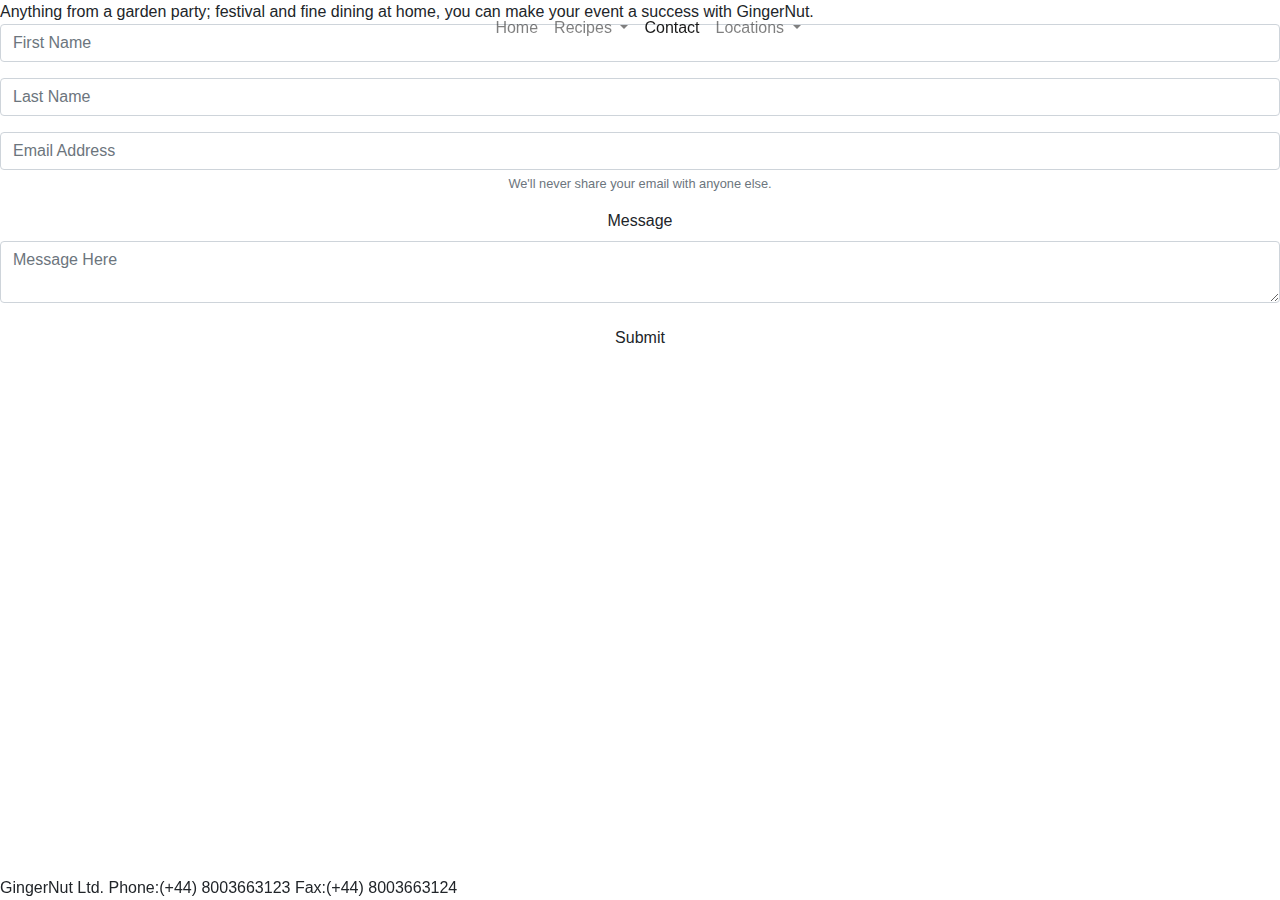
==== contact.html @ 0e9ae505 "contact page form reloaded" ====
<!DOCTYPE html>
<html lang="en">
  <head>
    <meta charset="UTF-8" />
    <meta name="viewport" content="width=device-width, initial-scale=1.0" />
    <link
      rel="stylesheet"
      href="https://stackpath.bootstrapcdn.com/bootstrap/4.5.2/css/bootstrap.min.css"
      integrity="sha384-JcKb8q3iqJ61gNV9KGb8thSsNjpSL0n8PARn9HuZOnIxN0hoP+VmmDGMN5t9UJ0Z"
      crossorigin="anonymous"
    />
    <link
      href="https://fonts.googleapis.com/css2?family=Courier+Prime&family=Open+Sans+Condensed:wght@300&display=swap"
      rel="stylesheet"
    />
    <link
      rel="stylesheet"
      href="https://use.fontawesome.com/releases/v5.6.3/css/all.css"
      integrity="sha384-UHRtZLI+pbxtHCWp1t77Bi1L4ZtiqrqD80Kn4Z8NTSRyMA2Fd33n5dQ8lWUE00s/"
      crossorigin="anonymous"
    />
    <link
      rel="apple-touch-icon"
      sizes="180x180"
      href="assets/favicon/apple-touch-icon.png"
    />
    <link
      rel="icon"
      type="image/png"
      sizes="32x32"
      href="assets/favicon/favicon-32x32.png"
    />
    <link
      rel="icon"
      type="image/png"
      sizes="16x16"
      href="assets/favicon/favicon-16x16.png"
    />
    <link rel="manifest" href="assets/favicon/site.webmanifest" />
    <link rel="stylesheet" href="assets/css/style.css" type="text/css" />
    <title>Private Dining & Event Catering</title>
  </head>
  <body>
  <!----------------------------------------Start of Header--------------------------------------> 
  <header class="bg-grey">
      <div class="banner">
        <p class="m-0">
          Anything from a garden party; festival and fine dining at home, you
          can make your event a success with GingerNut.
        </p>
      </div>
<!----------------------------------------Start of Navbar--------------------------------------> 
      <nav class="fixed-top bg-teal navbar navbar-expand-lg navbar-light">
        <a class="navbar-brand" href="#"></a>
        <button
          class="navbar-toggler"
          type="button"
          data-toggle="collapse"
          data-target="#navbarSupportedContent"
          aria-controls="navbarSupportedContent"
          aria-expanded="false"
          aria-label="Toggle navigation"
        >
          <span class="navbar-toggler-icon"></span>
        </button>

        <div class="collapse navbar-collapse" id="navbarSupportedContent">
          <ul class="navbar-nav mx-auto">
            <li class="nav-item">
              <a class="nav-link" href="index.html"
                >Home <span class="sr-only">(current)</span></a
              >
            </li>
            <li class="nav-item dropdown">
              <a
                class="nav-link dropdown-toggle"
                href="recipes.html"
                role="button"
                data-toggle="dropdown"
                aria-haspopup="true"
                aria-expanded="false"
              >
                Recipes
              </a>
              <div
                class="dropdown-content dropdown-menu"
                aria-labelledby="navbarDropdown"
              >
                <a class="dropdown-item" href="recipes.html">Starters</a>
                <a class="dropdown-item" href="recipes.html#mains">Mains</a>
                <a class="dropdown-item" href="recipes.html#desserts"
                  >Desserts</a
                >
              </div>
            </li>
            <li class="nav-item active">
              <a class="nav-link" href="contact.html"
                >Contact <span class="sr-only">(current)</span></a
              >
            </li>
            <li class="nav-item dropdown">
              <a
                class="nav-link dropdown-toggle"
                href="#"
                id="navbarDropdown"
                role="button"
                data-toggle="dropdown"
                aria-haspopup="true"
                aria-expanded="false"
              >
                Locations
              </a>
              <div
                class="dropdown-content dropdown-menu"
                aria-labelledby="navbarDropdown"
              >
                <a class="dropdown-item" href="locations.html">Head Office</a>
                <a class="dropdown-item" href="locations.html#popuprest"
                  >Pop Up Restaurants</a
                >
                <a class="dropdown-item" href="locations.html#popupevents"
                  >Pop up Events</a
                >
              </div>
            </li>
          </ul>
        </div>
      </nav>
    </header>
    <!----------------------------------------End of Header and Navbar start of Form-------------------------------------->  
<section class="boxed bg-white">    
            <form class="text-center">
                <div class="form-group">
                    <input class="form-control" type="text" id="fname" placeholder="First Name" required>
                </div>
                <div class="form-group">
                    <input class="form-control" type="text" id="lname" placeholder="Last Name" required>
                </div>
                <div class="form-group">
                    <input class="form-control" type="email" id="email" required placeholder="Email Address" aria-describedby="ehelp">
                    <small id="ehelp" class="form-text text-muted">We'll never share your email with anyone else.</small>
                </div>
                <div class="form-group">
                    <label for="textdrop">Message</label>
                    <textarea class="form-control" type="text" id="textdrop" placeholder="Message Here" required></textarea>
                </div>
                <button type="submit" class="btn bg-teal">Submit</button>
            </form>

        
    </section>
<!----------------------------------------End of Form  and Start of Footer--------------------------------------> 
<footer class="fixed-bottom">        
        <div class="bg-grey row">
        <div class="col-4 text-right social-networks">
            <a href="http://www.facebook.com" target="_blank"
            ><i class="fab fa-facebook-f"></i
            ></a>
        </div>
        <div class="col-2 social-networks">
            <a href="http://www.twitter.com" target="_blank"
            ><i class="fab fa-twitter"></i
            ></a>
        </div>
        <div class="col-2 social-networks">
            <a href="http://www.youtube.com" target="_blank"
            ><i class="fab fa-youtube"></i
            ></a>
        </div>
        <div class="col-4 text-left social-networks">
            <a
            href="https://www.instagram.com/chef.gingerbeard/?hl=en"
            target="_blank"
            ><i class="fab fa-instagram"></i
            ></a>
        </div>
        <div class="col-12 bg-teal fbanner">
            <p class="mb-0">
            GingerNut Ltd. Phone:(+44) 8003663123 Fax:(+44) 8003663124
            </p>
        </div>
        </div>  
</footer>
<!----------------------------------------End of Footer--------------------------------------> 
    <script
      src="https://code.jquery.com/jquery-3.5.1.slim.min.js"
      integrity="sha384-DfXdz2htPH0lsSSs5nCTpuj/zy4C+OGpamoFVy38MVBnE+IbbVYUew+OrCXaRkfj"
      crossorigin="anonymous"
    ></script>
    <script
      src="https://cdn.jsdelivr.net/npm/popper.js@1.16.1/dist/umd/popper.min.js"
      integrity="sha384-9/reFTGAW83EW2RDu2S0VKaIzap3H66lZH81PoYlFhbGU+6BZp6G7niu735Sk7lN"
      crossorigin="anonymous"
    ></script>
    <script
      src="https://stackpath.bootstrapcdn.com/bootstrap/4.5.2/js/bootstrap.min.js"
      integrity="sha384-B4gt1jrGC7Jh4AgTPSdUtOBvfO8shuf57BaghqFfPlYxofvL8/KUEfYiJOMMV+rV"
      crossorigin="anonymous"
    ></script>
  </body>
</html>
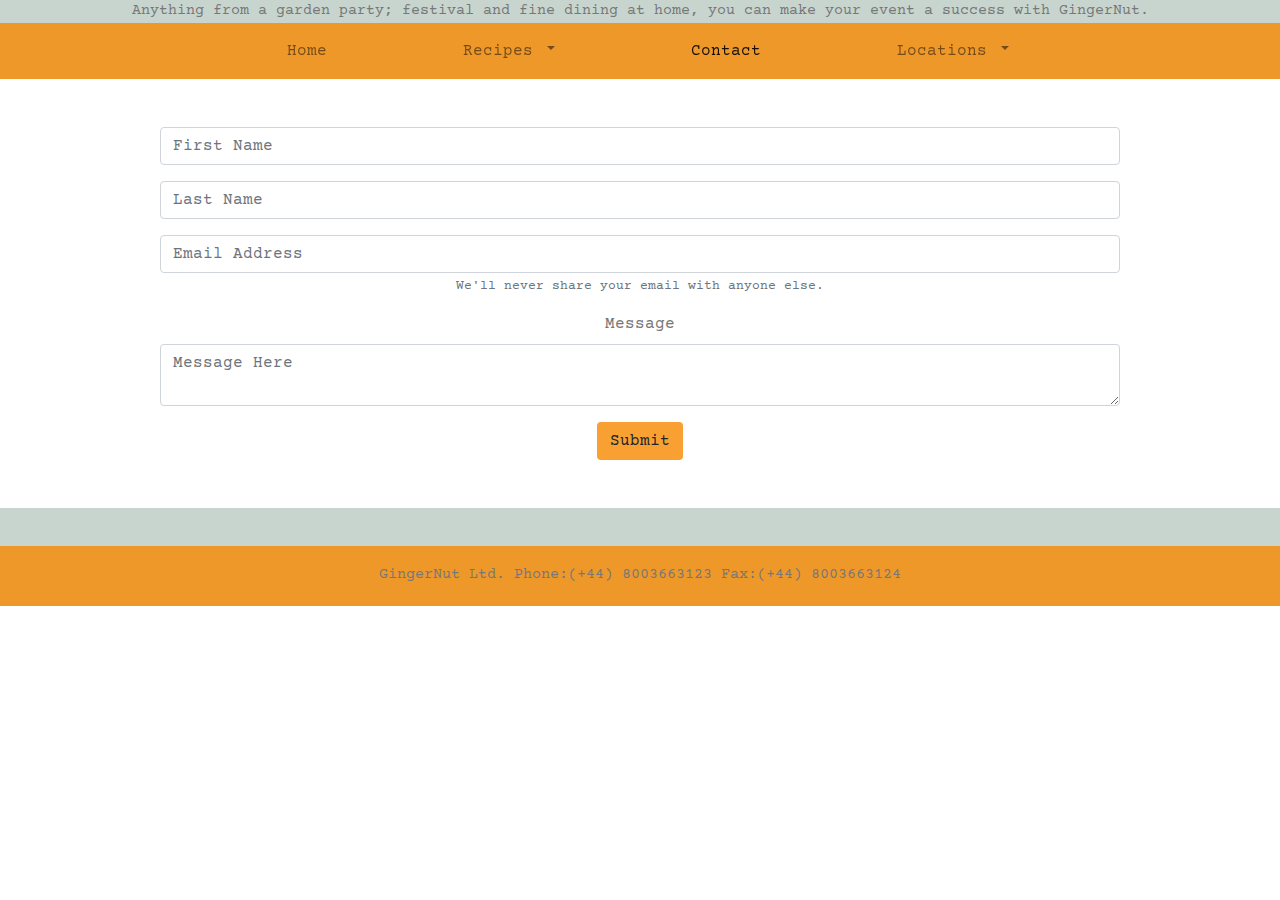
==== commit 24544508: "alignment tweeks" ====
--- a/contact.html
+++ b/contact.html
@@ -41,16 +41,16 @@
     <title>Private Dining & Event Catering</title>
   </head>
   <body>
-  <!----------------------------------------Start of Header--------------------------------------> 
-  <header class="bg-grey">
+    <!--  Start of Header  -->
+    <header class="bg-grey">
       <div class="banner">
         <p class="m-0">
           Anything from a garden party; festival and fine dining at home, you
           can make your event a success with GingerNut.
         </p>
       </div>
-<!----------------------------------------Start of Navbar--------------------------------------> 
-      <nav class="fixed-top bg-teal navbar navbar-expand-lg navbar-light">
+      <!--  Start of Navbar  -->
+      <nav class="sticky-top bg-orange navbar navbar-expand-lg navbar-light">
         <a class="navbar-brand" href="#"></a>
         <button
           class="navbar-toggler"
@@ -86,11 +86,9 @@
                 class="dropdown-content dropdown-menu"
                 aria-labelledby="navbarDropdown"
               >
-                <a class="dropdown-item" href="recipes.html">Starters</a>
-                <a class="dropdown-item" href="recipes.html#mains">Mains</a>
-                <a class="dropdown-item" href="recipes.html#desserts"
-                  >Desserts</a
-                >
+                <a class="dropdown-item" href="starters.html">Starters</a>
+                <a class="dropdown-item" href="mains.html">Mains</a>
+                <a class="dropdown-item" href="desserts.html">Desserts</a>
               </div>
             </li>
             <li class="nav-item active">
@@ -127,61 +125,85 @@
         </div>
       </nav>
     </header>
-    <!----------------------------------------End of Header and Navbar start of Form-------------------------------------->  
-<section class="boxed bg-white">    
-            <form class="text-center">
-                <div class="form-group">
-                    <input class="form-control" type="text" id="fname" placeholder="First Name" required>
-                </div>
-                <div class="form-group">
-                    <input class="form-control" type="text" id="lname" placeholder="Last Name" required>
-                </div>
-                <div class="form-group">
-                    <input class="form-control" type="email" id="email" required placeholder="Email Address" aria-describedby="ehelp">
-                    <small id="ehelp" class="form-text text-muted">We'll never share your email with anyone else.</small>
-                </div>
-                <div class="form-group">
-                    <label for="textdrop">Message</label>
-                    <textarea class="form-control" type="text" id="textdrop" placeholder="Message Here" required></textarea>
-                </div>
-                <button type="submit" class="btn bg-teal">Submit</button>
-            </form>
-
-        
+    <!--  End of Header and Navbar start of Form  -->
+    <section class="boxed w-75 mx-auto pt-5">
+      <form class="text-center">
+        <div class="form-group">
+          <input
+            class="form-control"
+            type="text"
+            id="fname"
+            placeholder="First Name"
+            required
+          />
+        </div>
+        <div class="form-group">
+          <input
+            class="form-control"
+            type="text"
+            id="lname"
+            placeholder="Last Name"
+            required
+          />
+        </div>
+        <div class="form-group">
+          <input
+            class="form-control"
+            type="email"
+            id="email"
+            required
+            placeholder="Email Address"
+            aria-describedby="ehelp"
+          />
+          <small id="ehelp" class="form-text text-muted"
+            >We'll never share your email with anyone else.</small
+          >
+        </div>
+        <div class="form-group">
+          <label for="textdrop">Message</label>
+          <textarea
+            class="form-control"
+            id="textdrop"
+            placeholder="Message Here"
+            required
+          ></textarea>
+        </div>
+        <button type="submit" class="btn bg-orange">Submit</button>
+      </form>
     </section>
-<!----------------------------------------End of Form  and Start of Footer--------------------------------------> 
-<footer class="fixed-bottom">        
-        <div class="bg-grey row">
+    <!--  End of Form  and Start of Footer  -->
+    <footer class="sticky-bottom pt-5">
+      <div class="bg-grey row">
         <div class="col-4 text-right social-networks">
-            <a href="http://www.facebook.com" target="_blank"
+          <a href="http://www.facebook.com" target="_blank"
             ><i class="fab fa-facebook-f"></i
-            ></a>
+          ></a>
         </div>
         <div class="col-2 social-networks">
-            <a href="http://www.twitter.com" target="_blank"
+          <a href="http://www.twitter.com" target="_blank"
             ><i class="fab fa-twitter"></i
-            ></a>
+          ></a>
         </div>
         <div class="col-2 social-networks">
-            <a href="http://www.youtube.com" target="_blank"
+          <a href="http://www.youtube.com" target="_blank"
             ><i class="fab fa-youtube"></i
-            ></a>
+          ></a>
         </div>
         <div class="col-4 text-left social-networks">
-            <a
+          <a
             href="https://www.instagram.com/chef.gingerbeard/?hl=en"
             target="_blank"
             ><i class="fab fa-instagram"></i
-            ></a>
-        </div>
-        <div class="col-12 bg-teal fbanner">
-            <p class="mb-0">
+          ></a>
+        </div>
+        <div class="col-12 bg-orange fbanner">
+          <p class="pt-2">
             GingerNut Ltd. Phone:(+44) 8003663123 Fax:(+44) 8003663124
-            </p>
-        </div>
-        </div>  
-</footer>
-<!----------------------------------------End of Footer--------------------------------------> 
+          </p>
+        </div>
+      </div>
+    </footer>
+    <!--  End of Footer  -->
     <script
       src="https://code.jquery.com/jquery-3.5.1.slim.min.js"
       integrity="sha384-DfXdz2htPH0lsSSs5nCTpuj/zy4C+OGpamoFVy38MVBnE+IbbVYUew+OrCXaRkfj"
--- a/assets/css/style.css
+++ b/assets/css/style.css
@@ -0,0 +1,338 @@
+body {
+  font-family: "Courier Prime", monospace;
+  color: #777777;
+  margin: 0;
+}
+html,
+body {
+  overflow-x: hidden;
+  max-width: 1400px;
+  margin: auto;
+}
+
+.pad-1rem {
+  padding-bottom: 0.5rem;
+  padding-top: 0.5rem;
+}
+
+/*------------------------------------Colours*/
+
+.text-white {
+  color: #fafafa;
+}
+
+.bg-grey {
+  background-color: rgba(140, 168, 148, 0.4);
+  background-color: hsl(154 14% 81% / 1);
+}
+
+.bg-teal {
+  background-color: rgba(199, 233, 218, 1);
+}
+
+.bg-orange {
+  background-color: rgba(247, 136, 0, 0.8);
+}
+/*------------------------------------Header*/
+
+.banner {
+  text-align: center;
+  margin: 0;
+  font-size: 15px;
+  display: block;
+}
+.header {
+  padding: 5px;
+  margin: auto;
+}
+
+/*------------------------------------Navbar*/
+
+.dropdown {
+  position: relative;
+  display: inline-block;
+}
+
+/*------------------------------------bootstrap Navbar*/
+.navbar-nav li {
+  margin-left: 60px;
+  margin-right: 60px;
+}
+
+.dropdown-content {
+  display: none;
+  position: absolute;
+  background-color: hsl(154deg 32% 85% / 90%);
+  min-width: 200px;
+  box-shadow: 0px 8px 16px 0px rgba(193, 226, 212, 0.3);
+  z-index: 2;
+  border-radius: 15px;
+}
+
+/*-----------------------------------------------------*/
+
+.dropdown-content a {
+  color: black;
+  padding: 12px 16px;
+  text-decoration: none;
+  display: block;
+  font-size: 15px;
+}
+
+.dropdown-content a:hover {
+  background-color: rgb(202, 219, 213);
+}
+
+.dropdown-content a:hover:after {
+  background-color: #777777;
+  transition: 2s;
+}
+
+.dropdown:hover .dropdown-content {
+  display: block;
+}
+
+.dropdown:hover .dropbtn {
+  color: #867f7f;
+}
+
+/*------------------------------------homepage body--------------------- */
+
+.carousel-inner {
+  overflow: hidden;
+  z-index: 3;
+  width: 100%;
+}
+
+.carousel-inner div img {
+  background-position: center;
+  background-repeat: no-repeat;
+  background-size: cover;
+  overflow: hidden;
+  width: 100%;
+  max-height: 600px;
+  min-height: 400px;
+}
+
+.carousel-control-next,
+.carousel-control-prev {
+  z-index: 10;
+}
+
+/*----------banner info-----------------*/
+
+.notes {
+  background-image: url("../images/logo.jpg");
+  background-repeat: no-repeat;
+  background-size: cover;
+  background-position: center;
+  width: 100%;
+  overflow: hidden;
+}
+
+.notes div {
+  color: #fafafa;
+  background-color: rgba(0, 0, 0, 0.6);
+  height: 150px;
+  vertical-align: center;
+  text-align: center;
+  display: flex;
+  flex-direction: column;
+  justify-content: center;
+  backdrop-filter: blur(6px) contrast(0.3) saturate(0.6) hue-rotate(184deg)
+    brightness(1.4);
+}
+
+/*---------banner info end------------------*/
+
+/*------------------------------------Borders-------------------- */
+.border-ridge {
+  border: 6px ridge #36c987;
+}
+
+.border-groove {
+  border: 3px groove #fff;
+}
+
+hr {
+  width: 65%;
+  border-bottom: 2px solid #939596;
+}
+
+.mobile {
+  width: 65%;
+  border-bottom: 2px solid #939596;
+}
+
+/*------------------------------------recipe mainpage-------------------- */
+.content {
+  width: 450px;
+  height: auto;
+  margin: 0 auto;
+  padding: 30px;
+}
+.nav-pills {
+  width: 450px;
+}
+.nav-item {
+  width: 50%;
+}
+.nav-tabs .nav-link {
+  font-weight: bold;
+  padding-top: 13px;
+  text-align: center;
+  background: hsl(154 33% 85% / 1);
+  color: black;
+  border-radius: 30px;
+  height: 80px;
+}
+.nav-tabs .nav-link.active {
+  background: #fff;
+  color: #000;
+}
+
+.nav-pills .nav-link.active {
+  background: #fff;
+  color: #000;
+}
+
+.tab-content {
+  position: relative;
+  height: 290px;
+  margin-top: -50px;
+  background: #fff;
+  color: #000;
+  border-bottom-left-radius: 30px;
+  border-bottom-right-radius: 30px;
+  z-index: 1000;
+  box-shadow: 0px 10px 10px rgba(0, 0, 0, 0.3);
+  padding: 20px;
+  margin-bottom: 50px;
+  border-right: 1px solid rgb(231, 231, 231);
+  border-left: 1px solid rgb(231, 231, 231);
+}
+
+.tab-content button {
+  border-radius: 15px;
+  width: 100px;
+  margin: 0 auto;
+  float: right;
+}
+
+.pic-shadow {
+  -moz-box-shadow: 10px 10px 50px #ccc;
+  -webkit-box-shadow: 10px 10px 50px #ccc;
+  box-shadow: 10px 10px 50px #ccc;
+  border-radius: 25px;
+}
+
+.padded-pic-shadow {
+  padding: 8px;
+  -moz-box-shadow: 10px 10px 50px #ccc;
+  -webkit-box-shadow: 10px 10px 50px #ccc;
+  box-shadow: 10px 10px 50px #ccc;
+  border-radius: 25px;
+}
+
+
+.nav-tabs {
+  padding-bottom: 5px;
+}
+.nav {
+  margin-bottom: 15px;
+}
+
+.cook-time {
+  font-size: 30px;
+  text-align: center;
+}
+
+.cook-time-border {
+  border-right: 1px solid black;
+}
+
+.h-350 {
+  height: 350px;
+}
+
+/*------------------------------------Form-------------------------------- */
+
+.button {
+  transition-duration: 0.4s;
+}
+
+.button:hover {
+  background-color: rgba(153, 199, 165, 0.9);
+  color: white;
+}
+
+/*------------------------------------Scrollbar--------------------------*/
+
+::-webkit-scrollbar {
+  width: 2px;
+  background-color: #f5f5f5;
+}
+
+::-webkit-scrollbar-thumb {
+  border-radius: 23px;
+  background-color: rgb(199, 233, 218, 1);
+  background-image: -webkit-linear-gradient(
+    90deg,
+    transparent,
+    rgba(0, 0, 0, 0.4) 50%,
+    transparent,
+    transparent
+  );
+}
+/*------------------------------------Footer--------------------- */
+
+.footer-spacing {
+  padding: 10px;
+}
+
+.social-networks {
+  text-align: center;
+}
+
+.social-networks li {
+  display: inline;
+}
+
+.social-networks i {
+  font-size: 160%;
+  margin: 10px;
+  padding: 10px;
+  color: rgb(41, 39, 39);
+}
+
+.fbanner {
+  text-align: center;
+  margin: 0;
+  padding: 10px;
+  font-size: 15px;
+  display: block;
+  height: 60px;
+}
+
+/*------------------------------------Media Querys-------------------------------- */
+
+@media only screen and (max-width: 600px) {
+  footer {
+    position: relative !important;
+  }
+}
+
+@media only screen and (min-width: 600px) {
+  hr.mobile {
+    width: 65%;
+    border-bottom: 0px solid #939596;
+  }
+}
+
+@media only screen and (max-width: 600px) {
+  section.mobile-padding {
+    padding-left: 1rem !important;
+    padding-right: 1rem !important;
+    margin: 0px !important;
+  }
+}
